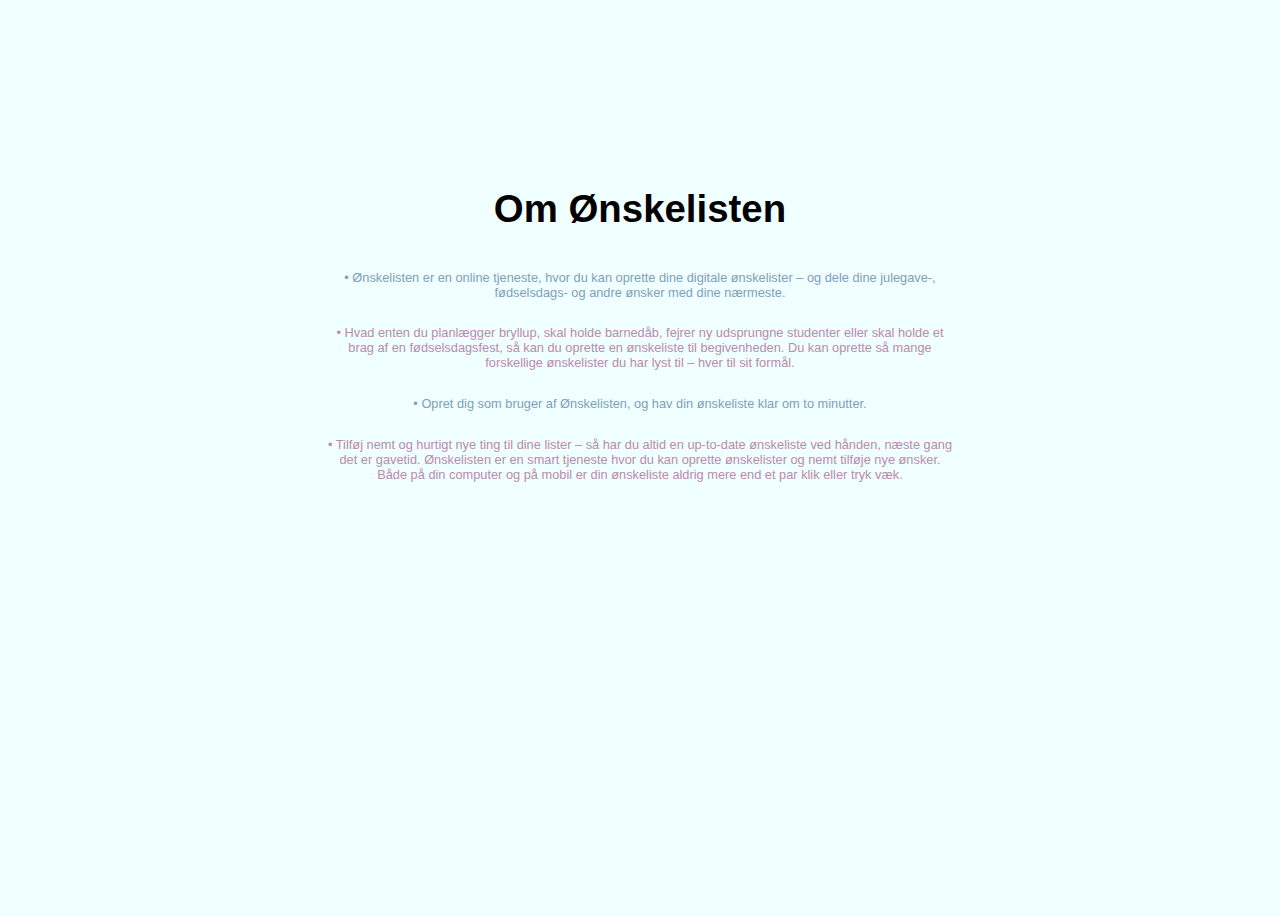
==== src/main/resources/templates/about.html @ 24a2a6d8 "Prøvet på ting og sager" ====
<!DOCTYPE html>
<html lang="en">
<head>
    <meta charset="UTF-8">
    <meta name="viewport" content="width=device-width, initial-scale=1">
    <title>Om ønskelisten</title>
    <link rel="stylesheet" th:href="@{about.css}" href="../static/about.css">
</head>
<body>
<div class="box">
    <h1>Om Ønskelisten</h1>
    <p class="text1"> • Ønskelisten er en online tjeneste, hvor du kan oprette dine digitale ønskelister – og dele dine
        julegave-, fødselsdags-
        og andre ønsker med dine nærmeste.
    </p>
    <p class="text2"> • Hvad enten du planlægger bryllup, skal holde barnedåb, fejrer ny udsprungne studenter eller skal
        holde et brag af en fødselsdagsfest, så kan du oprette en ønskeliste til begivenheden.
        Du kan oprette så mange forskellige ønskelister du har lyst til – hver til sit formål.
    </p>
    <p class="text1"> • Opret dig som bruger af Ønskelisten, og hav din ønskeliste klar om to minutter.
    </p>

    <p class="text2"> • Tilføj nemt og hurtigt nye ting til dine lister – så har du altid en up-to-date ønskeliste ved
        hånden, næste gang det er gavetid. Ønskelisten er en smart tjeneste hvor du kan oprette ønskelister og nemt
        tilføje nye ønsker. Både på din computer
        og på mobil er din ønskeliste aldrig mere end et par klik eller tryk væk.
    </p>

</div>


</body>
</html>
---- src/main/resources/static/about.css ----
@font-face {
    font-family: "Sketch 3D";
    src: url(/fonts/Sketch_3D.ttf);
}


html, body {
    background-color: azure;
    min-height: 100vh;
}

h1 {
    font-family: "Sketch 3D", sans-serif;
    font-size: 3vw;
}

.box {
    margin: auto;
    width: 50%;
    height: 50vw;
    display: flex;
    justify-content: center;
    align-items: center;
    flex-direction: column;
}

.text1 {
    font-size: 1vw;
    color: #7ea0bb;
    font-weight: lighter;
    text-align: center;
    font-family: "Roboto", sans-serif;
}


.text2 {
    font-size: 1vw;
    color: #bb8aad;
    font-weight: lighter;
    text-align: center;
    font-family: "Roboto", sans-serif;
}
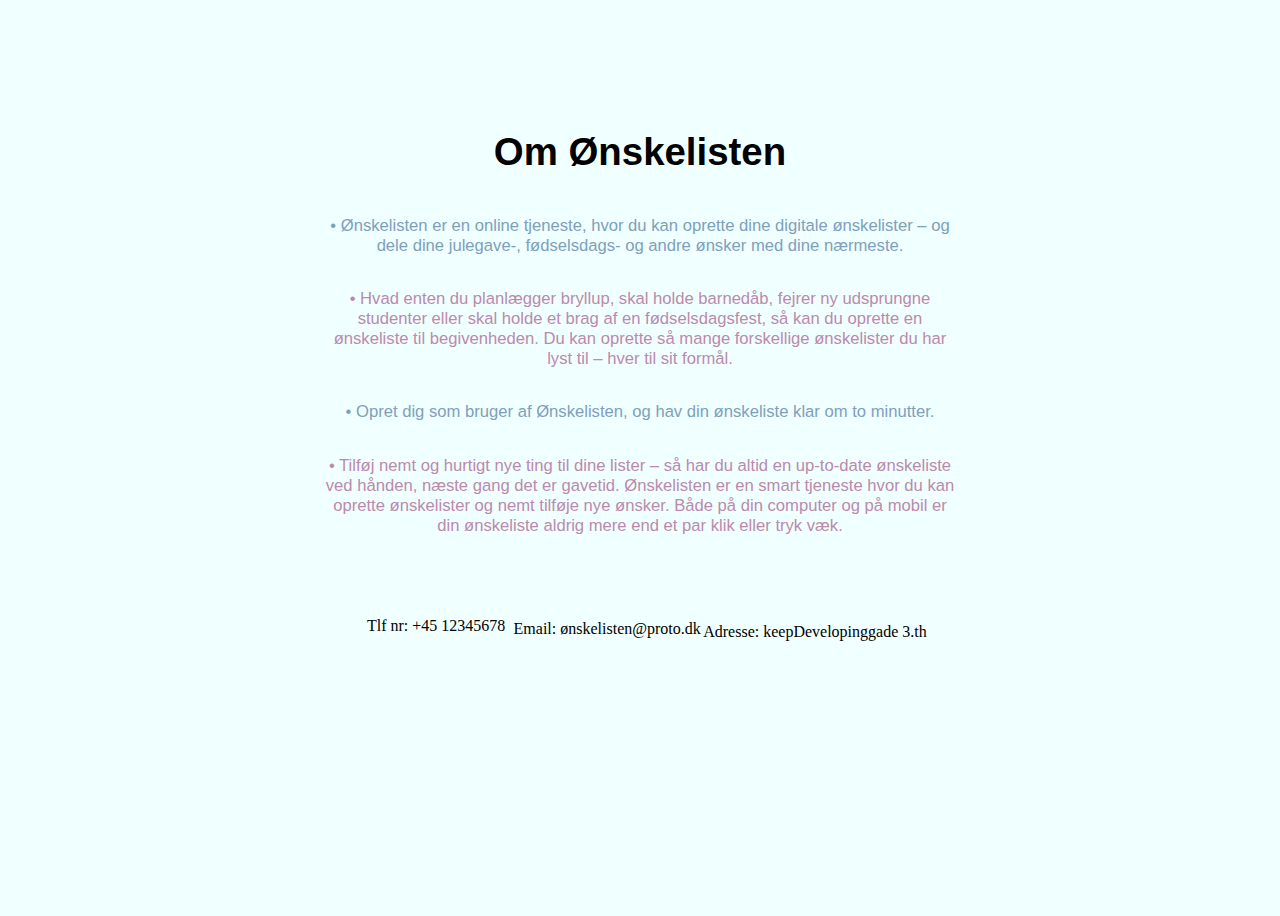
==== commit 4cb2566b: "Kontaktformular i about" ====
--- a/src/main/resources/templates/about.html
+++ b/src/main/resources/templates/about.html
@@ -28,6 +28,10 @@
 
 </div>
 
+<p class="info"> Tlf nr: +45 12345678</p>
+<p class="mail"> Email: ønskelisten@proto.dk </p>
+<p class="adress"> Adresse: keepDevelopinggade 3.th</p>
+
 
 </body>
 </html>--- a/src/main/resources/static/about.css
+++ b/src/main/resources/static/about.css
@@ -25,7 +25,7 @@
 }
 
 .text1 {
-    font-size: 1vw;
+    font-size: 1.3vw;
     color: #7ea0bb;
     font-weight: lighter;
     text-align: center;
@@ -33,10 +33,26 @@
 }
 
 
+
+
 .text2 {
-    font-size: 1vw;
+    font-size: 1.3vw;
     color: #bb8aad;
     font-weight: lighter;
     text-align: center;
     font-family: "Roboto", sans-serif;
+}
+.info{
+     margin-left: 28.4%;
+    margin-top: -2.45%;
+ }
+
+.mail{
+    margin-left: 40%;
+    margin-top: -2.45%;
+}
+
+.adress{
+    margin-left: 55%;
+    margin-top: -2.45%;
 }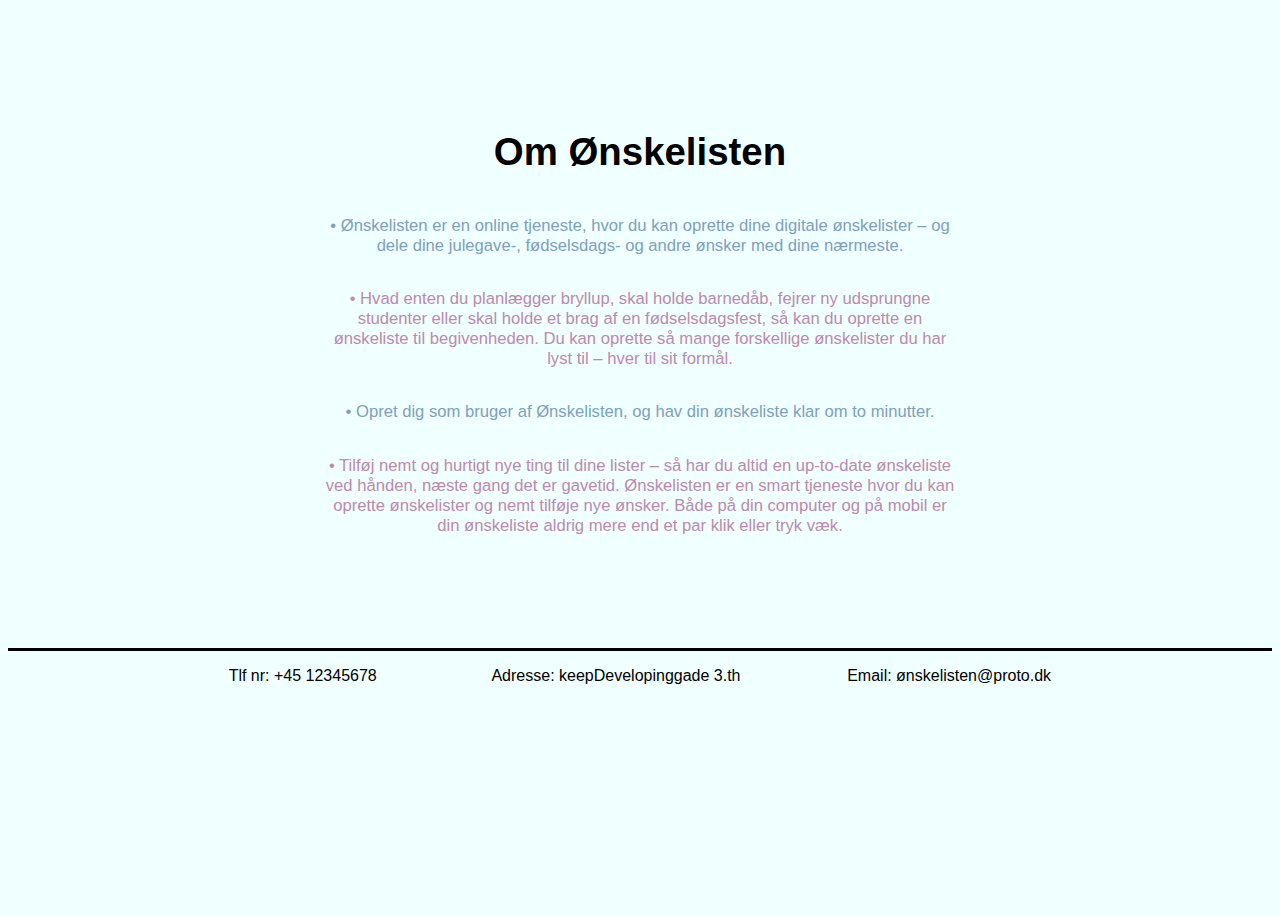
==== commit 515db629: "Fikset kontakt" ====
--- a/src/main/resources/templates/about.html
+++ b/src/main/resources/templates/about.html
@@ -27,11 +27,9 @@
     </p>
 
 </div>
-
-<p class="info"> Tlf nr: +45 12345678</p>
-<p class="mail"> Email: ønskelisten@proto.dk </p>
-<p class="adress"> Adresse: keepDevelopinggade 3.th</p>
-
+<div class="contact">
+<pre style="font-family: Roboto, sans-serif"> Tlf nr: +45 12345678                          Adresse: keepDevelopinggade 3.th                        Email: ønskelisten@proto.dk </pre>
+</div>
 
 </body>
 </html>--- a/src/main/resources/static/about.css
+++ b/src/main/resources/static/about.css
@@ -29,10 +29,15 @@
     color: #7ea0bb;
     font-weight: lighter;
     text-align: center;
-    font-family: "Roboto", sans-serif;
+    font-family: Roboto, sans-serif;
 }
 
-
+.contact{
+    display: flex;
+    justify-content: center;
+    border-top-style: solid;
+    font-family: Roboto, sans-serif;
+}
 
 
 .text2 {
@@ -40,7 +45,7 @@
     color: #bb8aad;
     font-weight: lighter;
     text-align: center;
-    font-family: "Roboto", sans-serif;
+    font-family: Roboto, sans-serif;
 }
 .info{
      margin-left: 28.4%;
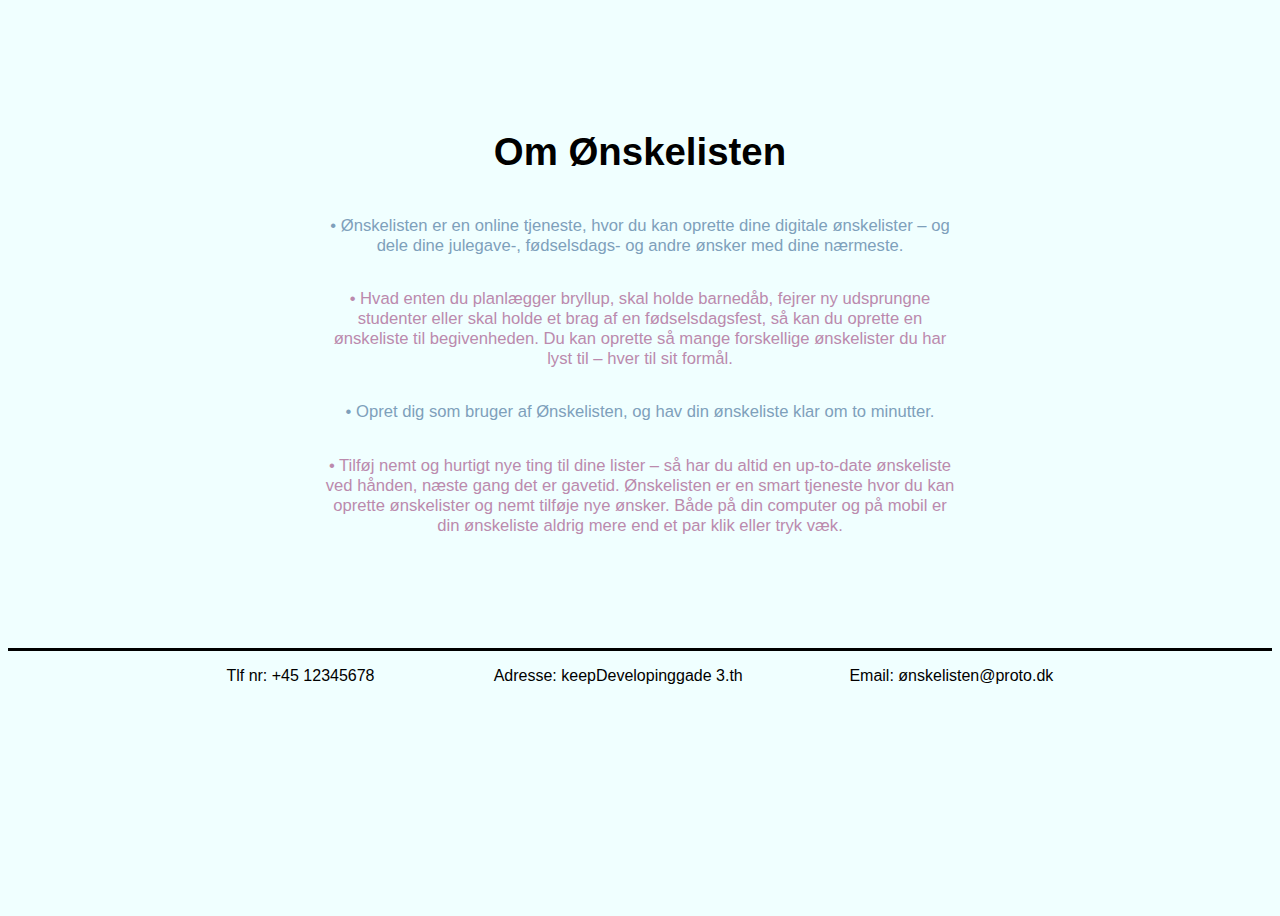
==== commit 21cba5de: "Fikset kontakt" ====
--- a/src/main/resources/templates/about.html
+++ b/src/main/resources/templates/about.html
@@ -28,7 +28,7 @@
 
 </div>
 <div class="contact">
-<pre style="font-family: Roboto, sans-serif"> Tlf nr: +45 12345678                          Adresse: keepDevelopinggade 3.th                        Email: ønskelisten@proto.dk </pre>
+<pre style="font-family: Roboto, sans-serif"> Tlf nr: +45 12345678                           Adresse: keepDevelopinggade 3.th                        Email: ønskelisten@proto.dk </pre>
 </div>
 
 </body>
--- a/src/main/resources/static/about.css
+++ b/src/main/resources/static/about.css
@@ -1,6 +1,6 @@
 @font-face {
-    font-family: "Sketch 3D";
-    src: url(/fonts/Sketch_3D.ttf);
+    font-family: "Sketch";
+    src: url(fonts/Sketch-3D.ttf);
 }
 
 
@@ -10,7 +10,7 @@
 }
 
 h1 {
-    font-family: "Sketch 3D", sans-serif;
+    font-family: "Sketch", sans-serif;
     font-size: 3vw;
 }
 
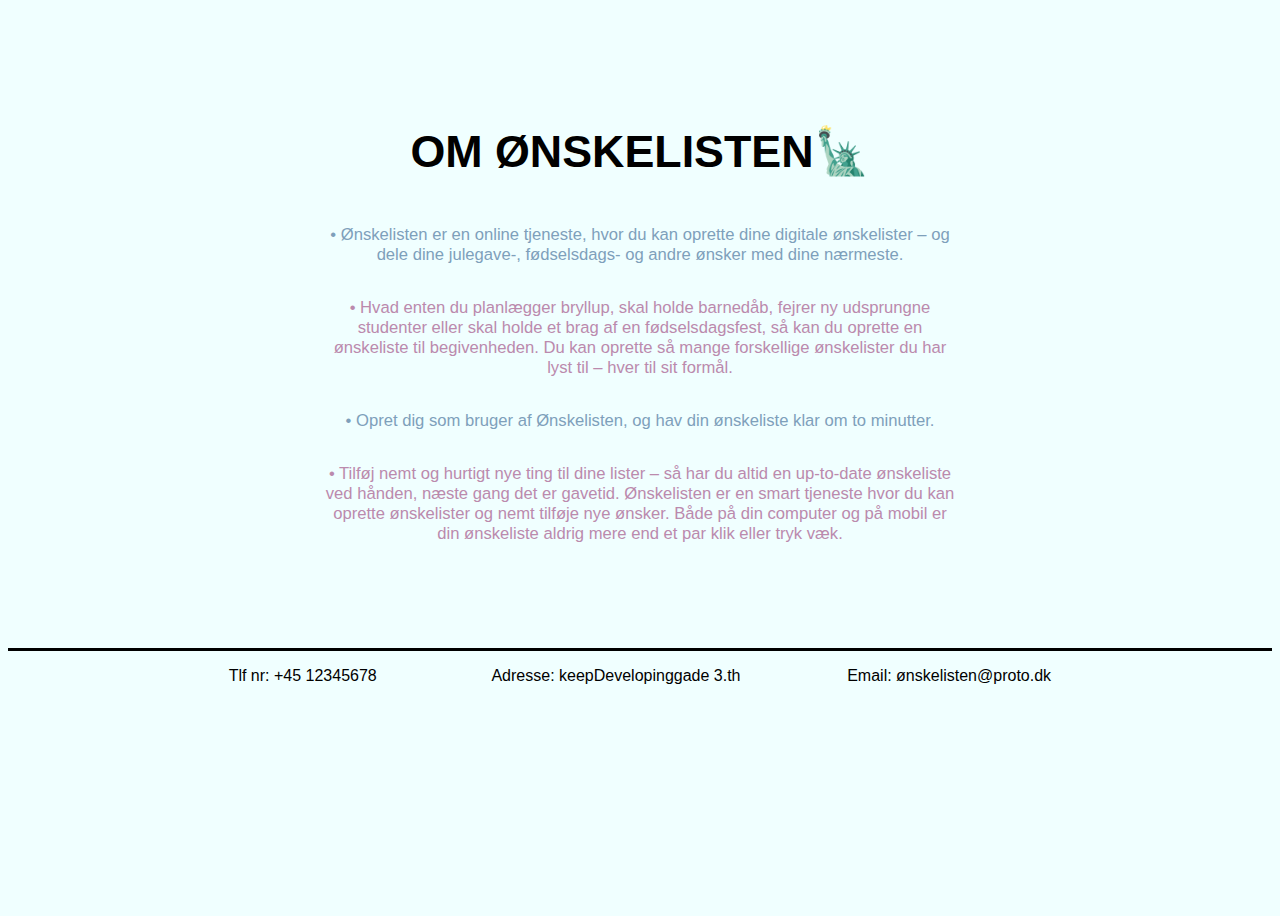
==== commit f4eb6ae2: "rettelser" ====
--- a/src/main/resources/templates/about.html
+++ b/src/main/resources/templates/about.html
@@ -8,7 +8,7 @@
 </head>
 <body>
 <div class="box">
-    <h1>Om Ønskelisten</h1>
+    <h1>Om Ønskelisten🗽</h1>
     <p class="text1"> • Ønskelisten er en online tjeneste, hvor du kan oprette dine digitale ønskelister – og dele dine
         julegave-, fødselsdags-
         og andre ønsker med dine nærmeste.
@@ -28,7 +28,7 @@
 
 </div>
 <div class="contact">
-<pre style="font-family: Roboto, sans-serif"> Tlf nr: +45 12345678                           Adresse: keepDevelopinggade 3.th                        Email: ønskelisten@proto.dk </pre>
+<pre style="font-family: Roboto, sans-serif"> Tlf nr: +45 12345678                          Adresse: keepDevelopinggade 3.th                        Email: ønskelisten@proto.dk </pre>
 </div>
 
 </body>
--- a/src/main/resources/static/about.css
+++ b/src/main/resources/static/about.css
@@ -11,7 +11,8 @@
 
 h1 {
     font-family: "Sketch", sans-serif;
-    font-size: 3vw;
+    font-size: 3.5vw;
+    text-transform: uppercase;
 }
 
 .box {
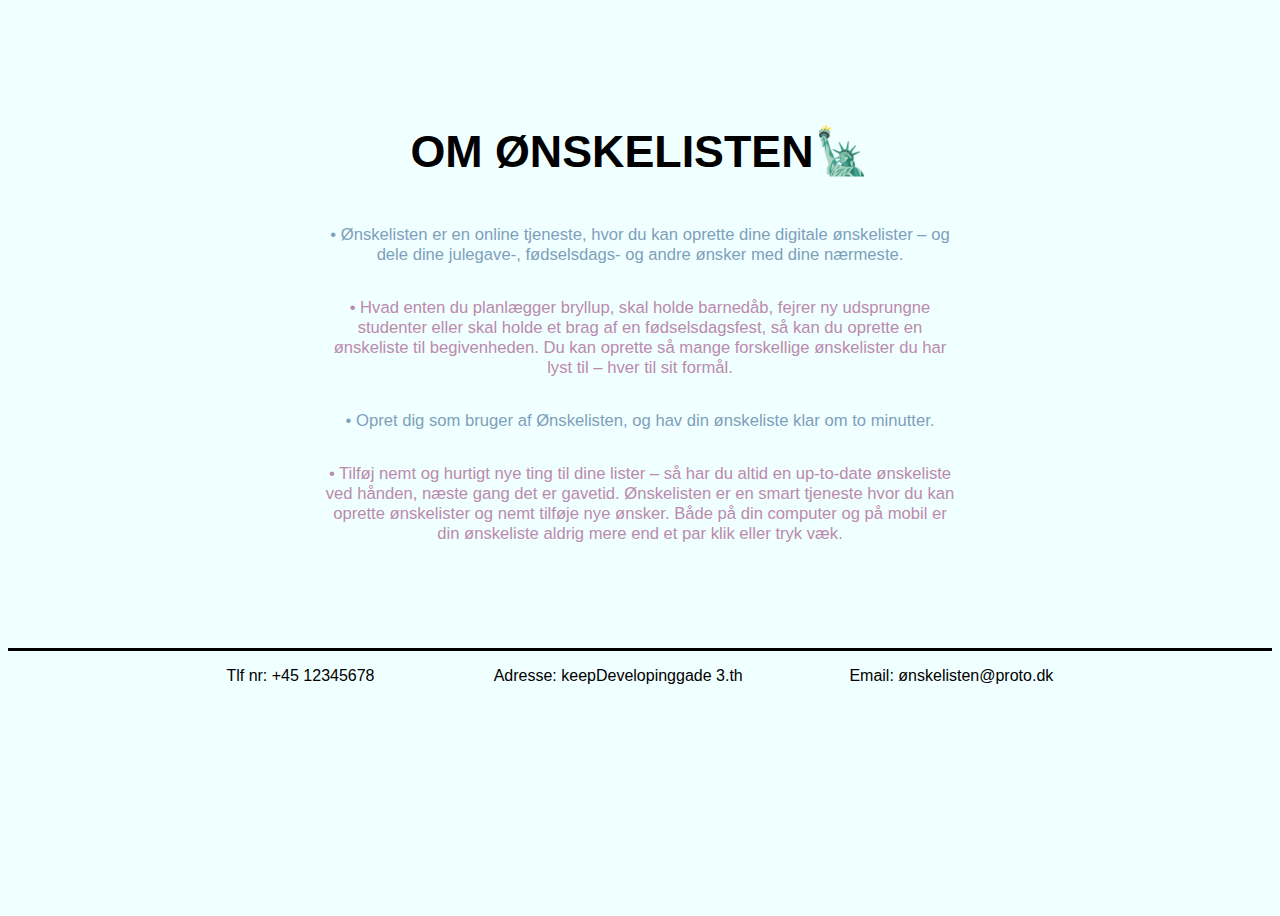
==== commit 975c9aea: "Merge remote-tracking branch 'origin/master'" ====
--- a/src/main/resources/templates/about.html
+++ b/src/main/resources/templates/about.html
@@ -28,7 +28,7 @@
 
 </div>
 <div class="contact">
-<pre style="font-family: Roboto, sans-serif"> Tlf nr: +45 12345678                          Adresse: keepDevelopinggade 3.th                        Email: ønskelisten@proto.dk </pre>
+<pre style="font-family: Roboto, sans-serif"> Tlf nr: +45 12345678                           Adresse: keepDevelopinggade 3.th                        Email: ønskelisten@proto.dk </pre>
 </div>
 
 </body>
--- a/src/main/resources/static/about.css
+++ b/src/main/resources/static/about.css
@@ -47,18 +47,4 @@
     font-weight: lighter;
     text-align: center;
     font-family: Roboto, sans-serif;
-}
-.info{
-     margin-left: 28.4%;
-    margin-top: -2.45%;
- }
-
-.mail{
-    margin-left: 40%;
-    margin-top: -2.45%;
-}
-
-.adress{
-    margin-left: 55%;
-    margin-top: -2.45%;
 }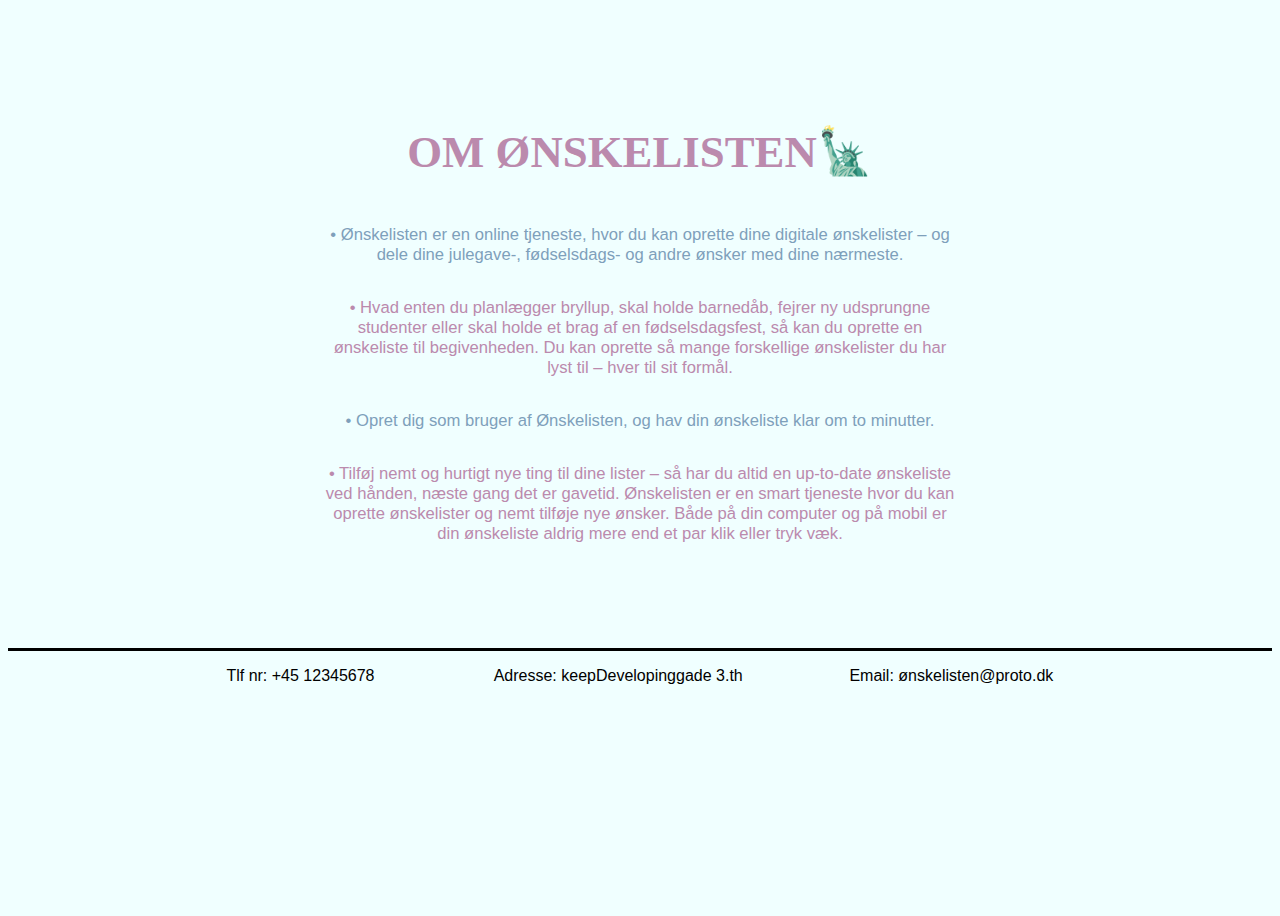
==== commit 242043fe: "farve" ====
--- a/src/main/resources/templates/about.html
+++ b/src/main/resources/templates/about.html
@@ -8,7 +8,7 @@
 </head>
 <body>
 <div class="box">
-    <h1>Om Ønskelisten🗽</h1>
+    <h1 style="color: #bb8aad; font-family: 'Sketch 3D'"> Om Ønskelisten🗽</h1>
     <p class="text1"> • Ønskelisten er en online tjeneste, hvor du kan oprette dine digitale ønskelister – og dele dine
         julegave-, fødselsdags-
         og andre ønsker med dine nærmeste.
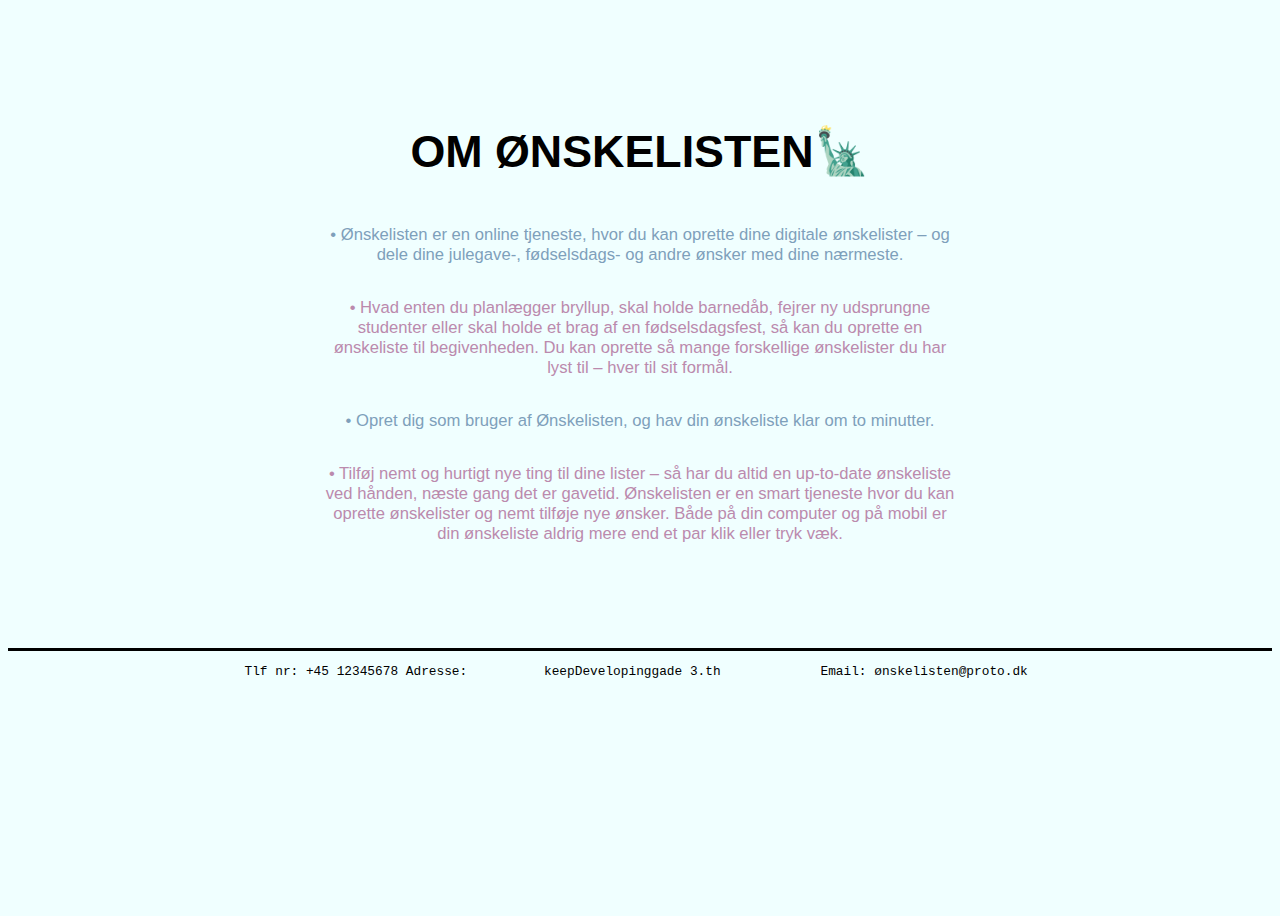
==== commit e94bb736: "Commit17" ====
--- a/src/main/resources/templates/about.html
+++ b/src/main/resources/templates/about.html
@@ -8,7 +8,7 @@
 </head>
 <body>
 <div class="box">
-    <h1 style="color: #bb8aad; font-family: 'Sketch 3D'"> Om Ønskelisten🗽</h1>
+    <h1> Om Ønskelisten🗽</h1>
     <p class="text1"> • Ønskelisten er en online tjeneste, hvor du kan oprette dine digitale ønskelister – og dele dine
         julegave-, fødselsdags-
         og andre ønsker med dine nærmeste.
@@ -28,7 +28,10 @@
 
 </div>
 <div class="contact">
-<pre style="font-family: Roboto, sans-serif"> Tlf nr: +45 12345678                           Adresse: keepDevelopinggade 3.th                        Email: ønskelisten@proto.dk </pre>
+<footer style="font-family: Roboto, sans-serif">
+    <pre style="font-size: 1vw">Tlf nr: +45 12345678 Adresse:          keepDevelopinggade 3.th             Email: ønskelisten@proto.dk </pre>
+
+</footer>
 </div>
 
 </body>
